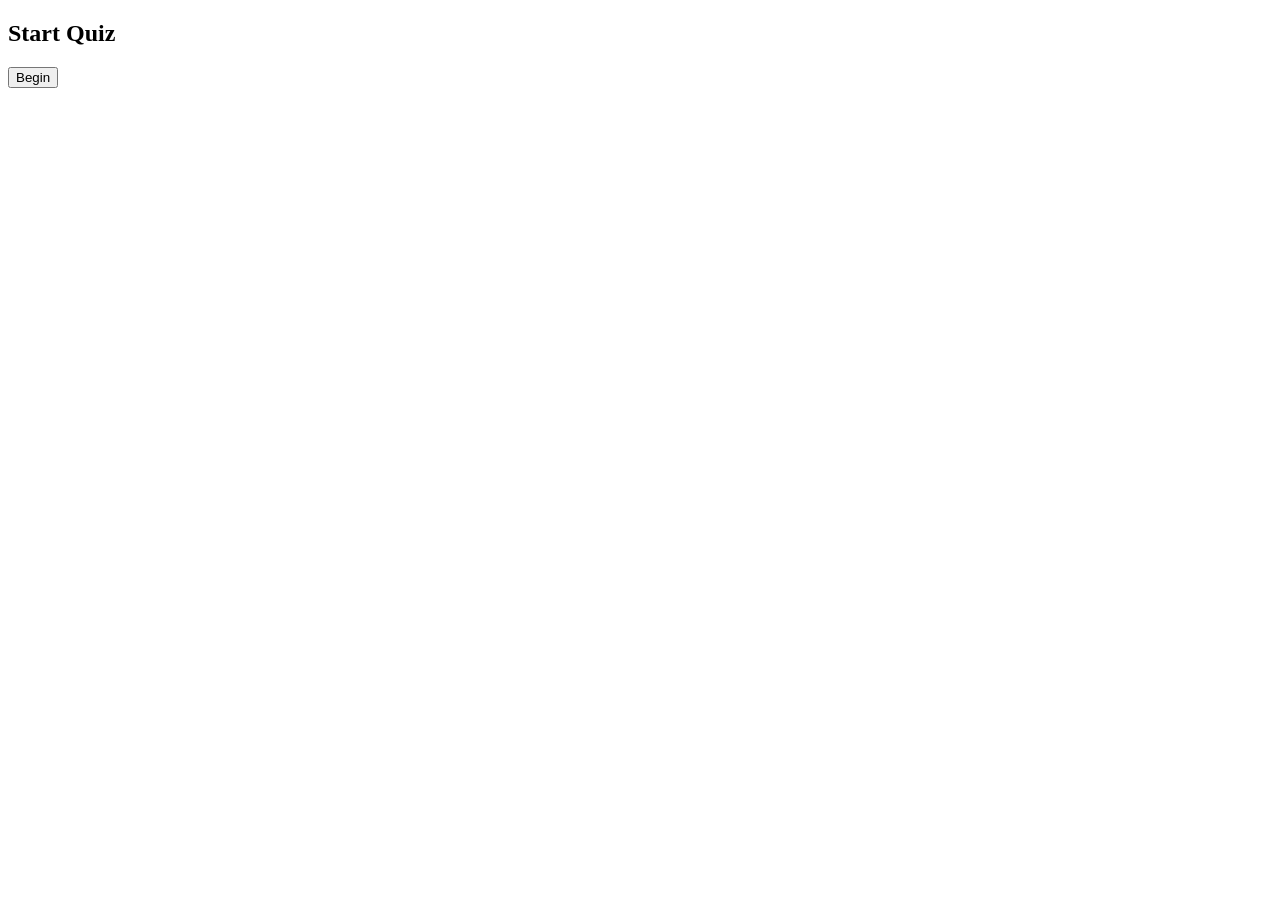
==== assets/index.html @ d1f800f2 "made my questions as objects in a variable" ====
<!DOCTYPE html>
<html lang="en">
<head>
  <meta charset="UTF-8">
  <meta http-equiv="X-UA-Compatible" content="IE=edge">
  <meta name="viewport" content="width=device-width, initial-scale=1.0">
  <title>Code Quiz</title>
</head>
<body>
  <section id="start">
    <h2>Start Quiz</h2>
    <button>Begin</button>
  </section>
  <section id="quiz">
    <h2 id="title">Questions</h2>
    <div id="questions">

    </div>
  </section>
  <section id="end">
    <h2>Enter Initials</h2>
    <input type="text" />
    <button>Submit</button>
  </section>
  <script src="./script.js"></script>
</body>
</html>
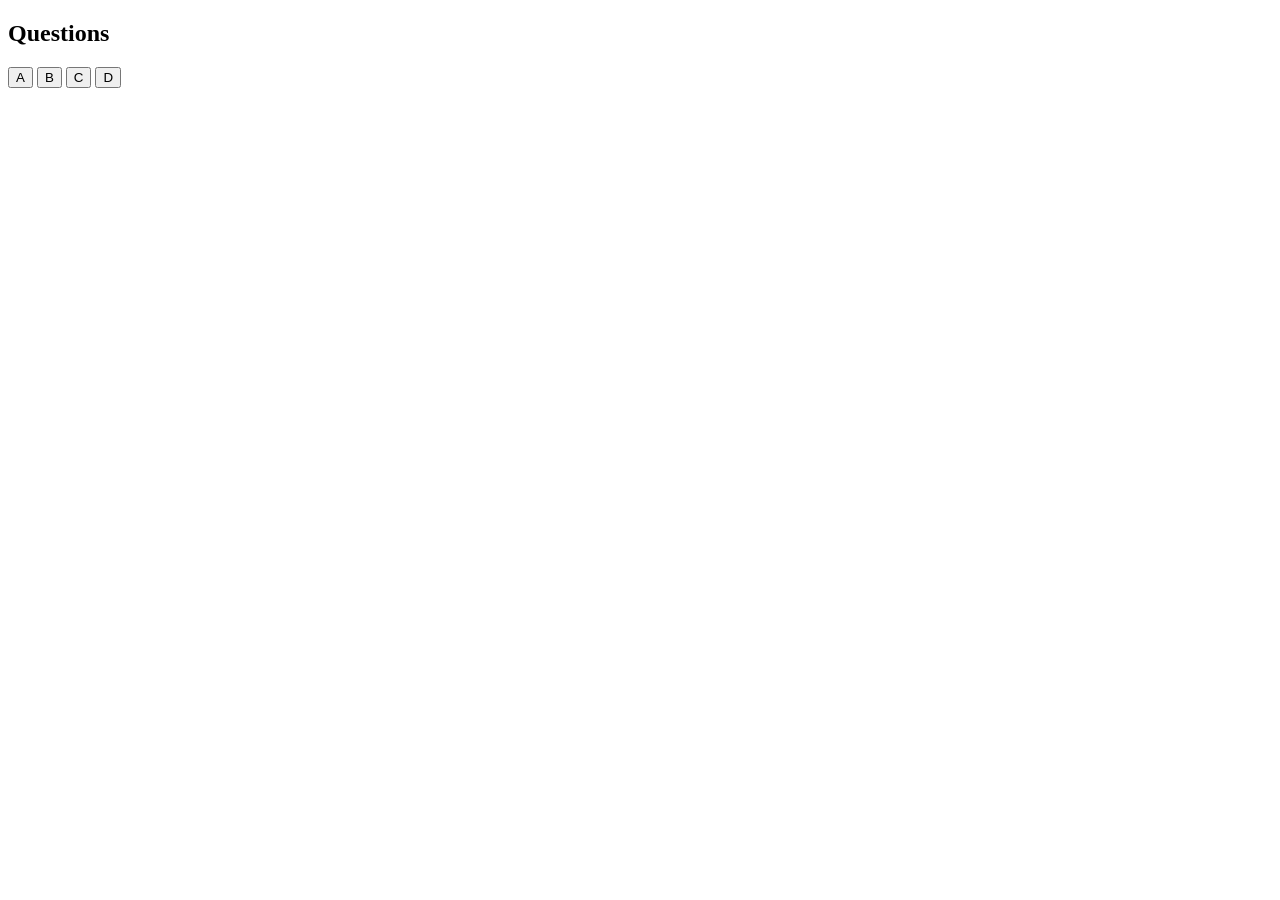
==== commit dba9341e: "added buttons to my html" ====
--- a/assets/index.html
+++ b/assets/index.html
@@ -14,6 +14,10 @@
   <section id="quiz">
     <h2 id="title">Questions</h2>
     <div id="questions">
+        <button id ="a">A</button>
+        <button id = "b">B</button>
+        <button id = "c">C</button>
+        <button id = "d">D</button>
 
     </div>
   </section>
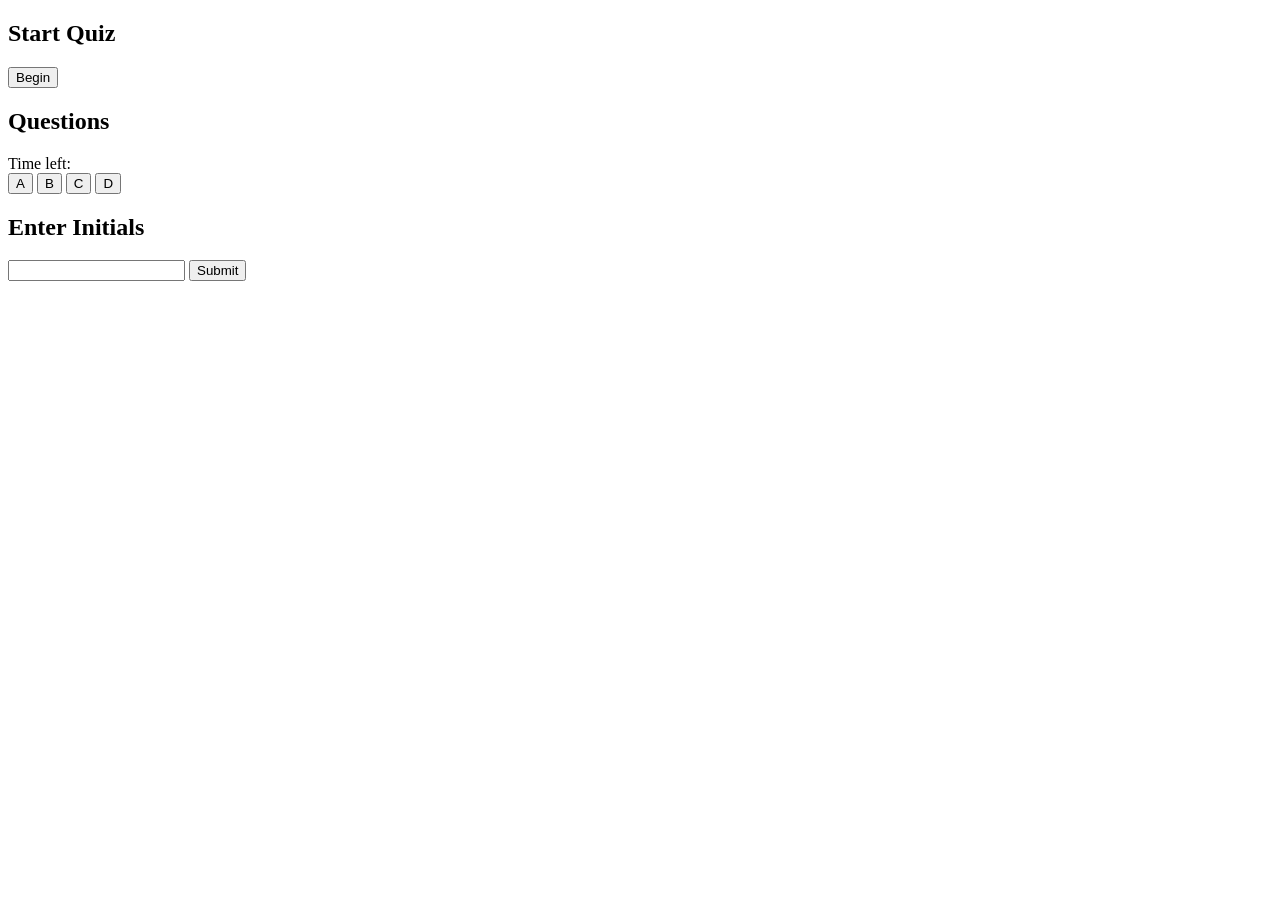
==== commit 01cdd638: "added id timer to html and corresponding variable in js" ====
--- a/assets/index.html
+++ b/assets/index.html
@@ -13,6 +13,7 @@
   </section>
   <section id="quiz">
     <h2 id="title">Questions</h2>
+    <div id="timer">Time left: </div>
     <div id="questions">
         <button id ="a">A</button>
         <button id = "b">B</button>
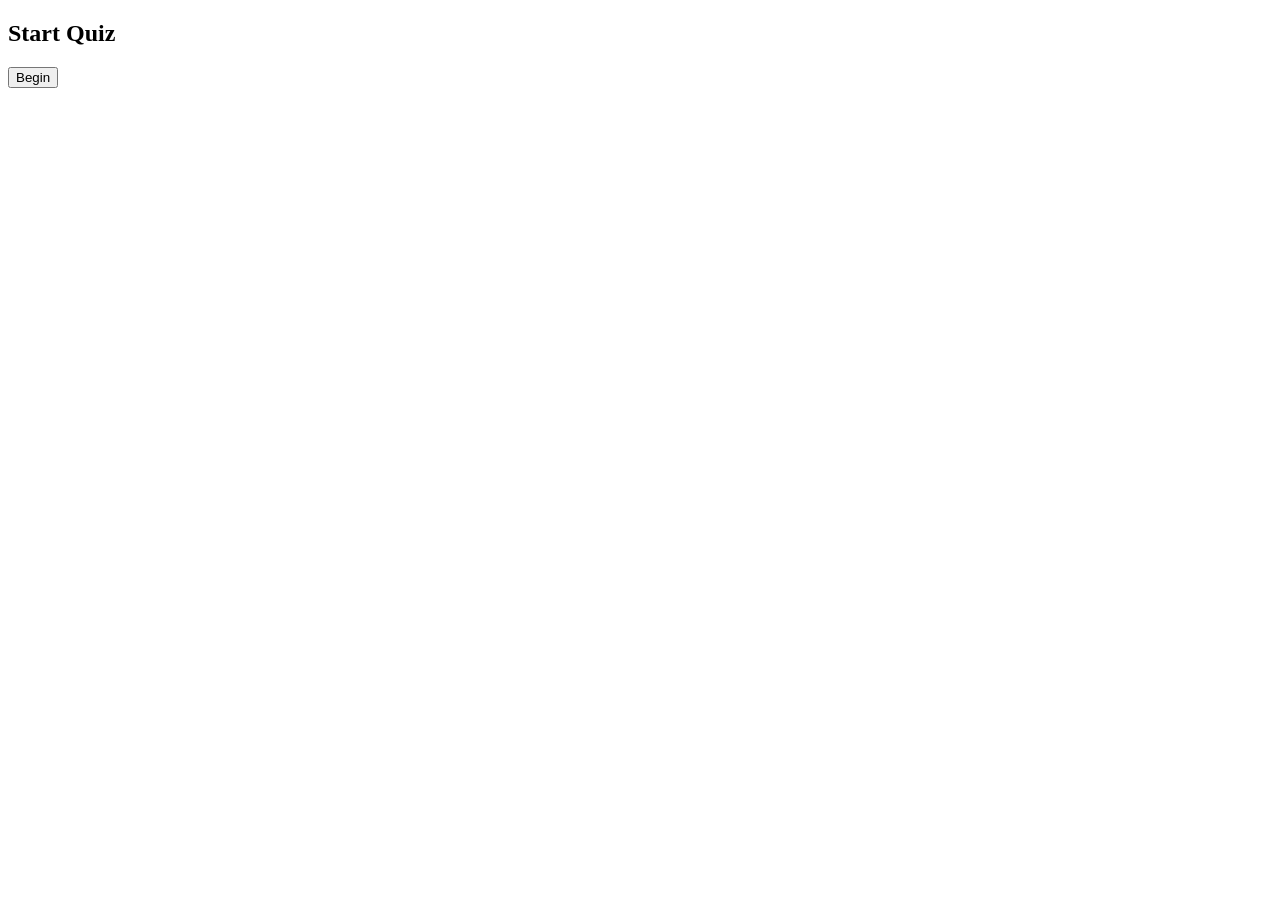
==== commit ae200780: "added a variable for where my questions will go" ====
--- a/assets/index.html
+++ b/assets/index.html
@@ -14,7 +14,7 @@
   <section id="quiz">
     <h2 id="title">Questions</h2>
     <div id="timer">Time left: </div>
-    <div id="questions">
+    <div id="questions"><p>Questions Go Here</p>
         <button id ="a">A</button>
         <button id = "b">B</button>
         <button id = "c">C</button>
